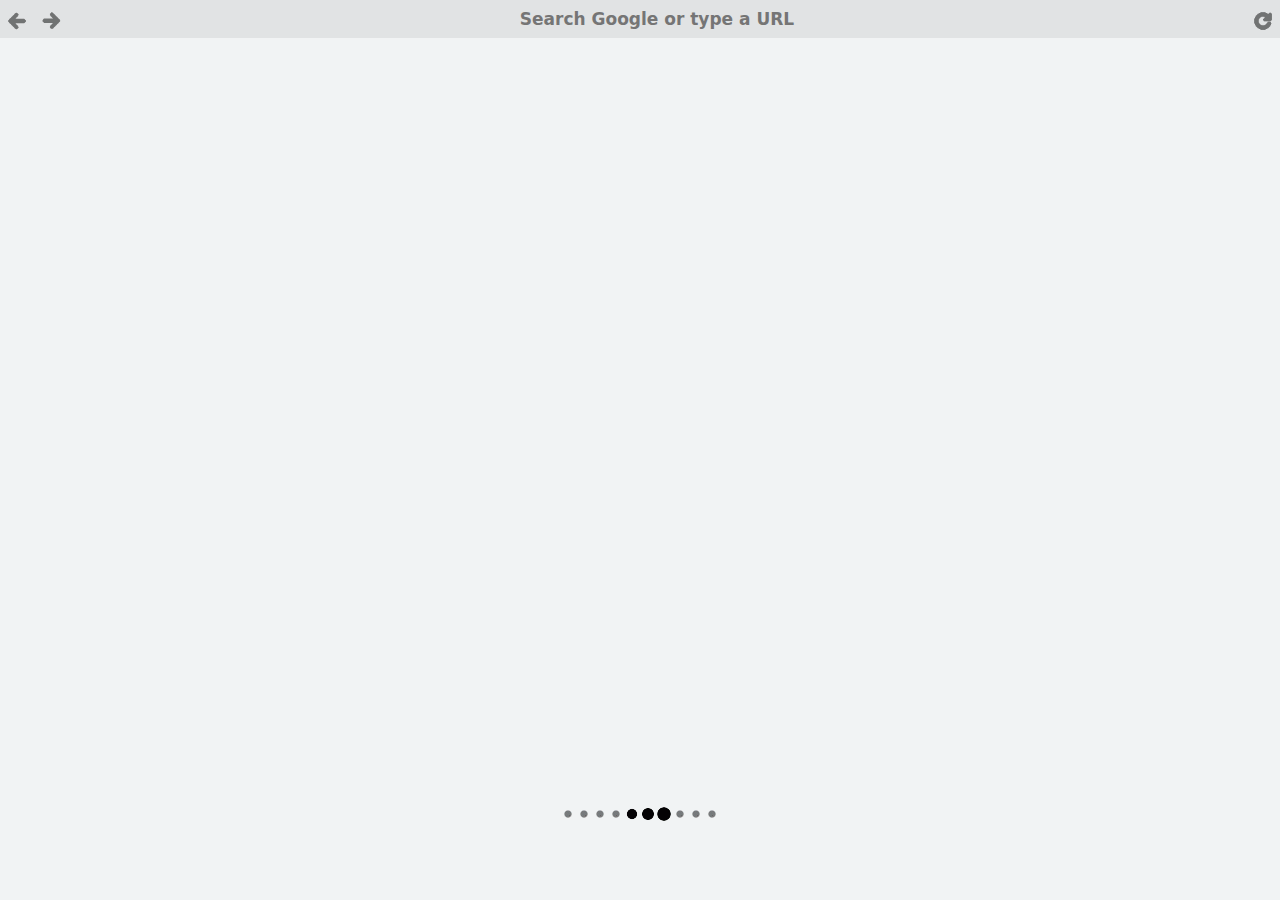
==== engine/index.html @ 006242a6 "v.0.1.6" ====
<!DOCTYPE  html>
<html lang="en">
<head>
	<!-- site descrition -->
	<title>Mini-Browser for Multitasking</title>
	<meta charset="utf-8">
	<meta name="viewport" content="width=device-width, initial-scale=1.0">
	<link rel="stylesheet" href="./style.css">
</head>
<body id="body">
	<div id="addressbar">
		<button id="back" title="Click to go back">
			<picture>
		    	<source srcset="./back-dark.png" 
		    		media="(prefers-color-scheme: dark)">
				<img class="icon" id="back" src="./back.png"/>
			</picture>
		</button>
		<button id="forward" title="Click to go forward">
			<picture>
		    	<source srcset="./forward-dark.png" 
		    		media="(prefers-color-scheme: dark)">
				<img class="icon" id="forward" src="./forward.png"/>
			</picture>
		</button>
		<input id="addressbox" type="text" autofocus name="input box" spellcheck="false" list="mostused"  title="Search Google or type a URL">
		<datalist id="mostused"></datalist>
		<button id="start" title="Go to the start page">
			<picture>
		    	<source srcset="./reload-dark.png" 
		    		media="(prefers-color-scheme: dark)">
				<img class="icon" id="start" src="./reload.png"/>
			</picture>
		</button>
	</div>
	<iframe id="loading" sandbox src="./loading.html" ></iframe>
	<iframe id="browser" sandbox=" allow-scripts allow-forms allow-same-origin"></iframe>
    <script async src='./scripts.js'></script>
</body>
</html>
---- engine/style.css ----
:root {
	--background-0: #90a4ae;
	--font-family: system-ui;
	--font-size: 0.45cm;
	--displaynav: 0.9cm 0.9cm calc(100% - 2.7cm) 0.9cm;
	--hidenav: 0 0 100% 0;
}
@media (prefers-color-scheme: no-preference), (prefers-color-scheme: light) {
	:root{
		--background-0: #f1f3f4;
		--background-1: #e1e3e4;
		--foreground-1: #000000;
	}
}
@media (prefers-color-scheme: dark) {
	:root {
		--background-0: #494a4d;
		--background-1: #292a2d;
		--foreground-1: #d9dadd;
	}
}
html, body, div, button, picture, img, input, iframe {
	margin: 0;
	border-width: 0;
	padding: 0;
	border-style: none;
	border-radius: 0;
	overflow: hidden;
	scrollbar-width: none !important;
	width: 100%;
	height: 100%;
}
::-webkit-scrollbar {
	display: none;
}
:focus {
	outline: none !important;
}
/*layout*/
html {
	background-color: var(--background-0);
}
body {
	display: grid;
	grid-template-rows: 1cm calc(100% - 1cm);
	grid-template-columns: 100%;
}
div {
	grid-row: span 1;
	grid-column: span 1;
	display: grid;
	grid-template-rows: 100%;
	grid-template-columns: var(--displaynav);
}
iframe {
	display: grid;
	grid-row: span 1;
	grid-column: span 1;
}
#browser {
	display: none;
}
button, input {
	grid-row: span 1;
	grid-column: span 1;
	color: var(--foreground-1);
	background-color: var(--background-1);
	font-family: var(--font-family);
	font-size: var(--font-size);
	text-align: center;
	font-weight: 600;
}
img:hover {
	opacity: 0.85;
}
img:active {
	opacity: 1.00;
}
picture, img {
	width: 1.2em;
	height: 1.2em;
	opacity: 0.70;
	margin-left: auto;
	margin-top: 0.5em;
}
datalist, option {
	color: var(--foreground-1);
	background-color: var(--background-1);
	font-family: var(--font-family);
	font-size: var(--font-size);
	text-align: left;
}
input, datalist {
	-moz-appearance: none;
	-webkit-appearance: none;
	appearance: none;
}
option { background-image:url(male.png);   }
/*select#gender option[value="female"] { background-image:url(female.png); }
select#gender option[value="others"] { background-image:url(others.png); }*/
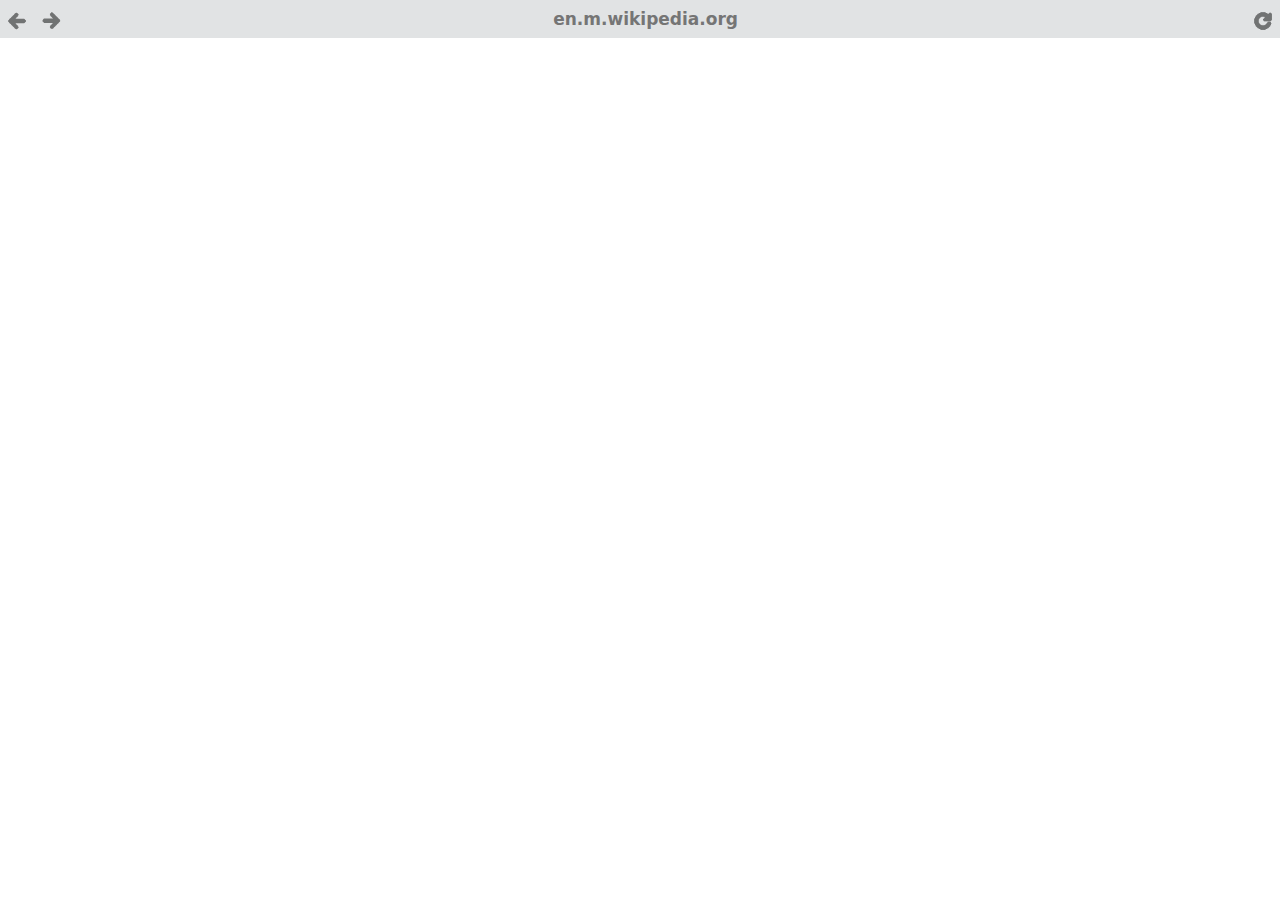
==== commit 560d77ba: "v.0.1.7" ====
--- a/engine/index.html
+++ b/engine/index.html
@@ -5,6 +5,10 @@
 	<title>Mini-Browser for Multitasking</title>
 	<meta charset="utf-8">
 	<meta name="viewport" content="width=device-width, initial-scale=1.0">
+	<meta name="description" content="Use web utilities/tools without leaving the tab. Dictionary lookup, quick calculation, emoji search, unicode search, wikipedia lookup, or just use your favorite web utility/tool.">
+	<meta name="keywords" content="Dictionary lookup, Quick calculation, Currency conversion, Emoji search, Song lyrics lookup, Unicode search, Wikipedia lookup, Text Formatting">
+	<meta name="viewport" content="width=device-width, initial-scale=1.0">
+	<link rel="icon" href="./icon-32.png" type="image/png" sizes="32x32">
 	<link rel="stylesheet" href="./style.css">
 </head>
 <body id="body">
@@ -23,7 +27,7 @@
 				<img class="icon" id="forward" src="./forward.png"/>
 			</picture>
 		</button>
-		<input id="addressbox" type="text" autofocus name="input box" spellcheck="false" list="mostused"  title="Search Google or type a URL">
+		<input id="addressbox" type="text" autofocus name="input box" spellcheck="false" list="mostused" >
 		<datalist id="mostused"></datalist>
 		<button id="start" title="Go to the start page">
 			<picture>
--- a/engine/style.css
+++ b/engine/style.css
@@ -8,7 +8,7 @@
 }
 @media (prefers-color-scheme: no-preference), (prefers-color-scheme: light) {
 	:root{
-		--background-0: #f1f3f4;
+		--background-0: #ffffff;
 		--background-1: #e1e3e4;
 		--foreground-1: #000000;
 	}
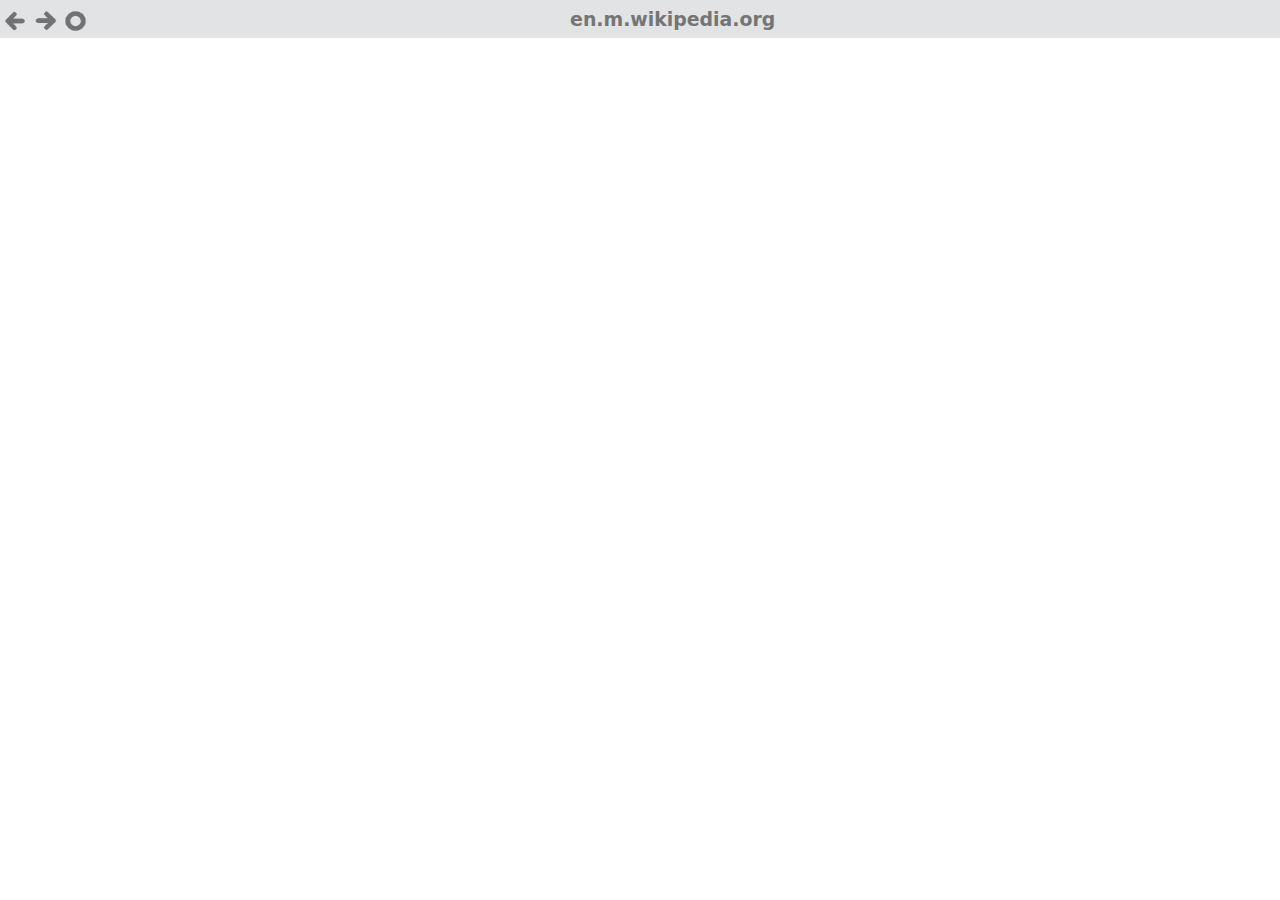
==== commit 53f07d9e: "0.1.8" ====
--- a/engine/index.html
+++ b/engine/index.html
@@ -27,15 +27,15 @@
 				<img class="icon" id="forward" src="./forward.png"/>
 			</picture>
 		</button>
-		<input id="addressbox" type="text" autofocus name="input box" spellcheck="false" list="mostused" >
-		<datalist id="mostused"></datalist>
-		<button id="start" title="Go to the start page">
+		<button id="start" title="Go to the start page/ reload">
 			<picture>
 		    	<source srcset="./reload-dark.png" 
 		    		media="(prefers-color-scheme: dark)">
 				<img class="icon" id="start" src="./reload.png"/>
 			</picture>
 		</button>
+		<input id="addressbox" type="text" autofocus name="input box" spellcheck="false" list="mostused" >
+		<datalist id="mostused"></datalist>
 	</div>
 	<iframe id="loading" sandbox src="./loading.html" ></iframe>
 	<iframe id="browser" sandbox=" allow-scripts allow-forms allow-same-origin"></iframe>
--- a/engine/style.css
+++ b/engine/style.css
@@ -1,10 +1,10 @@
 
 :root {
-	--background-0: #90a4ae;
 	--font-family: system-ui;
-	--font-size: 0.45cm;
-	--displaynav: 0.9cm 0.9cm calc(100% - 2.7cm) 0.9cm;
-	--hidenav: 0 0 100% 0;
+	--font-size: 0.5cm;
+	--displaynav: 0.8cm 0.8cm 0.8cm calc(100% - 2.4cm);
+	--hidenav: 0 0 0 100%;
+	--addressbox-radius: 0;
 }
 @media (prefers-color-scheme: no-preference), (prefers-color-scheme: light) {
 	:root{
@@ -15,7 +15,7 @@
 }
 @media (prefers-color-scheme: dark) {
 	:root {
-		--background-0: #494a4d;
+		--background-0: #ffffff;
 		--background-1: #292a2d;
 		--foreground-1: #d9dadd;
 	}
@@ -27,12 +27,11 @@
 	border-style: none;
 	border-radius: 0;
 	overflow: hidden;
-	scrollbar-width: none !important;
 	width: 100%;
 	height: 100%;
 }
 ::-webkit-scrollbar {
-	display: none;
+	display: none !important;
 }
 :focus {
 	outline: none !important;
@@ -52,6 +51,7 @@
 	display: grid;
 	grid-template-rows: 100%;
 	grid-template-columns: var(--displaynav);
+	border-radius: var(--addressbox-radius);
 }
 iframe {
 	display: grid;
@@ -78,11 +78,11 @@
 	opacity: 1.00;
 }
 picture, img {
-	width: 1.2em;
-	height: 1.2em;
+	width: 0.6cm;
+	height: 0.6cm;
 	opacity: 0.70;
 	margin-left: auto;
-	margin-top: 0.5em;
+	margin-top: 0.45em;
 }
 datalist, option {
 	color: var(--foreground-1);
